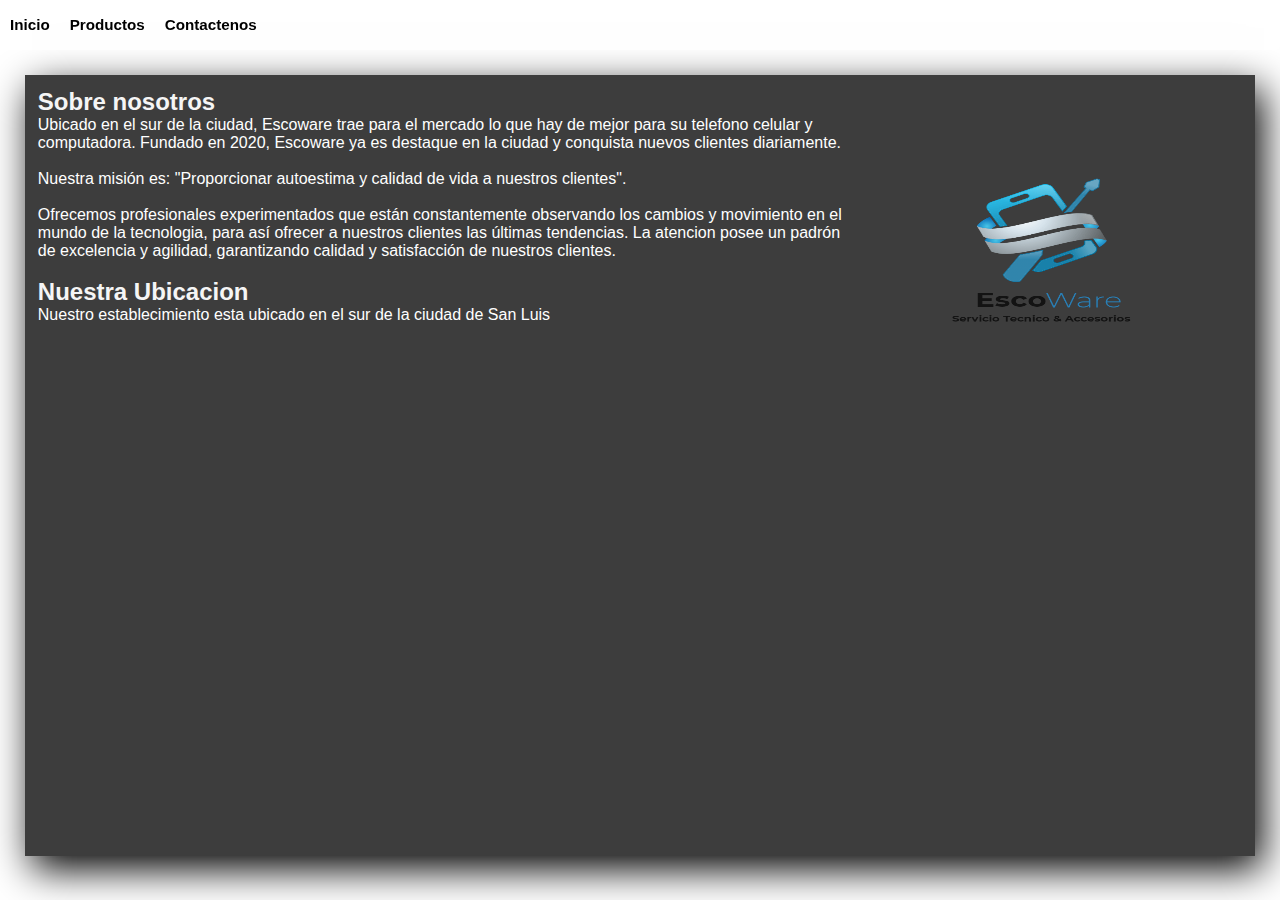
==== index.html @ 3e7f0659 "Initial commit" ====
<!DOCTYPE html>
<html lang="es">
<head>
    <link rel="stylesheet" href="Styles.css"/>
    <meta charset="UTF-8">
    <meta http-equiv="X-UA-Compatible" content="IE=edge">
    <meta name="viewport" content="width=device-width, initial-scale=1.0">
    <title>EscoWare</title>
</head>
<body>
    <div class="titulo">
        <nav>
            <ul>
            <li><a href="index.html"><h2 class="enlace">Inicio</h2></a></li>
            <li><a href="product.html"><h2 class="enlace">Productos</h2></a></li> 
            <li><a href="contact.html"><h2 class="enlace">Contactenos</h2></a></li>    
        </ul>
        </nav>
    </div>
     <div class="Biografia">
            <section id="content">
            <article class="article">
                <h2>Sobre nosotros</h2>
                <img src="/img/logo-escoware.png" width="400" height="273" float="left">
                <p>
                    Ubicado en el sur de la ciudad, Escoware trae para el mercado lo que hay de mejor para su telefono celular y computadora. Fundado en 2020, Escoware ya es destaque en la ciudad y conquista nuevos clientes diariamente.
                </p>
                <br>
                <p>
                    Nuestra misión es: "Proporcionar autoestima y calidad de vida a nuestros clientes".
                </p>
                <br>
                <p>
                    Ofrecemos profesionales experimentados que están constantemente observando los cambios y movimiento en el mundo de la tecnologia, para así ofrecer a nuestros clientes las últimas tendencias. La atencion posee un padrón de excelencia y agilidad, garantizando calidad y satisfacción de nuestros clientes.
                </p>
                <br>
            <h2>Nuestra Ubicacion</h2>
            <p>Nuestro establecimiento esta ubicado en el sur de la ciudad de San Luis</p>
            <div class="mapaContenido">
                <iframe src="https://www.google.com/maps/embed?pb=!1m14!1m12!1m3!1d2097.124603953666!2d-66.34453236698923!3d-33.336845880858746!2m3!1f0!2f0!3f0!3m2!1i1024!2i768!4f13.1!5e0!3m2!1ses-419!2sar!4v1673133781531!5m2!1ses-419!2sar" width="100%" height="450" style="border:0;" allowfullscreen="" loading="lazy" referrerpolicy="no-referrer-when-downgrade"></iframe>
            </div>
             
        </article>
    <script src="app.js"></script>
</body>
</html>
---- Styles.css ----
*{
    margin: 0;
    padding: 0;
    box-sizing: border-box;
    font-family: Arial, Helvetica, sans-serif;
}
.error{
    box-shadow: 6px 13px 37px rgb(255, 7, 7);
}
.form-contact{
    background: rgba(255, 255, 255,0.2);
    border-radius: 5px;
    backdrop-filter: blur(10px);
    width: 350px;
    padding: 30px;
    margin: auto;
    margin-top: 50px; 
    border-radius: 4px;
    color: white;
    box-shadow: 7px 13px 37px black;
}
#consulta{
    width: 100%;
    height: 70px;
}
.final{
    opacity: 0%;
    width: 100%;
    height: 100%;
    background: gray;
    font-size: 20px;
    background: rgba(255, 255, 255,0.2);
    border-radius: 5px;
    backdrop-filter: blur(10px);
    width: 350px;
    padding: 30px;
    margin: auto;
    margin-top: 25px; 
    border-radius: 4px;
    color: white;
    box-shadow: 7px 13px 37px black;
}
.final2{
    opacity: 0%;
    width: 100%;
    height: 100%;
    background: gray;
    font-size: 20px;
    background: rgba(255, 255, 255,0.2);
    border-radius: 5px;
    backdrop-filter: blur(10px);
    width: 350px;
    padding: 30px;
    margin: auto;
    margin-top: 25px; 
    border-radius: 4px;
    color: white;
    box-shadow: 7px 13px 37px black;
}
.botons{
    background-color: black;
}
.form-contact h4{
    color: black;
font-size: 20px;
margin-bottom: 15px;
padding-left: 5%;
}
.form-contact .botons{
    width: 100%;
    padding: 7px;
    margin-top: 10px;
    background: white;
    border: 1px solid black;
}

.botons {
    text-align: center;
    color: black;
    cursor: pointer;
}
.botons:hover{
    text-decoration: underline;
}
.controls{
    width: 100%;
    padding: 8px;
    border-radius: 4px;
    margin-bottom: 5px;
    border: 1px solid black;
    color: black;
}
.controls-consullt{
    width: 100%;
    background: blacks;
    padding: 35px;
    border-radius: 4px;
    margin-bottom: 5px;
    border: 1px solid black;
    color: black;
    padding-left: 3%;
    padding-right: 9px;
    padding-top: 3%;
}
body{
    background-color: #fff; 
}
.titulo{
    width: 100%;
    margin: auto;
    border: 1px rgba(255, 255, 255,0.2);
    text-decoration: none;
    
}
.texto{
    width: 100%;
    text-align: left;
    margin: 0% auto;
    border: 1px solid black;
}
.Biografia{
    background-color: rgb(61, 61, 61);
    box-shadow: 7px 13px 37px black;
    margin: 25px;
    padding: 1% ;
}
.Biografia p{
    text-decoration: none;
}
header{
    background: rgb(61, 61, 61);
    text-align: center;
    color: steelblue;
}
nav ul li{
    float: left;
    list-style: none;
    margin: 10px;
    line-height: 30px;
    display: flex;
    align-items: center;
}
nav{
   background: rgba(255, 255, 255,0.2);
    height: 50px;
    border-radius: 5px;
    backdrop-filter: blur(20px);
}
.Clearfix{
    clear: both;
}
.enlace{
    color: black;
    font-size: 95%;
}
img{
    float: right;
}
p{
    color: rgb(255, 255, 255);
}
h2{
color: whitesmoke;
}
a{
    text-decoration: black;
    color: #ffffff53;
}
a:hover{
    text-decoration: underline;
}

.controles{
    display: flex;
    align-items: center;
    width: 100%;
}

.container-carousel {
    margin-left: 20px;
    position: relative;
    width: 700px;
    height: 400px;
    background-color: #e0e0e0;
    box-shadow: 7px 13px 37px black;
    overflow: hidden;
}

.carruseles{
    width: 400%;
    height: 100%;
    display: flex;
}

.carrusel-section{
    width: calc(100% / 4);
    height: 100%;
    
}

.carrusel-section img {
    width: 100%;
    height: 100%;
    object-fit: cover;

}
.boton-left,
.boton-right {
    height: 30px;
    display: flex;
    position: absolute;
    top: 50%;
    background-color: transparent;
    border-radius: 150%;
    cursor: pointer;
    color: #ffffff81;

}
.boton-left:hover,
.boton-right:hover {
    background-color: #333333d4;
    color: #fff;
}
.boton-left {   
    left: 10px;
}
.boton-right {
    right: 10px;
    transform:rotate(180deg)
}
.contenedor_1{
    padding-top: 50px;
    padding-bottom: 50px;
    justify-content: center;
    display: flex;
}
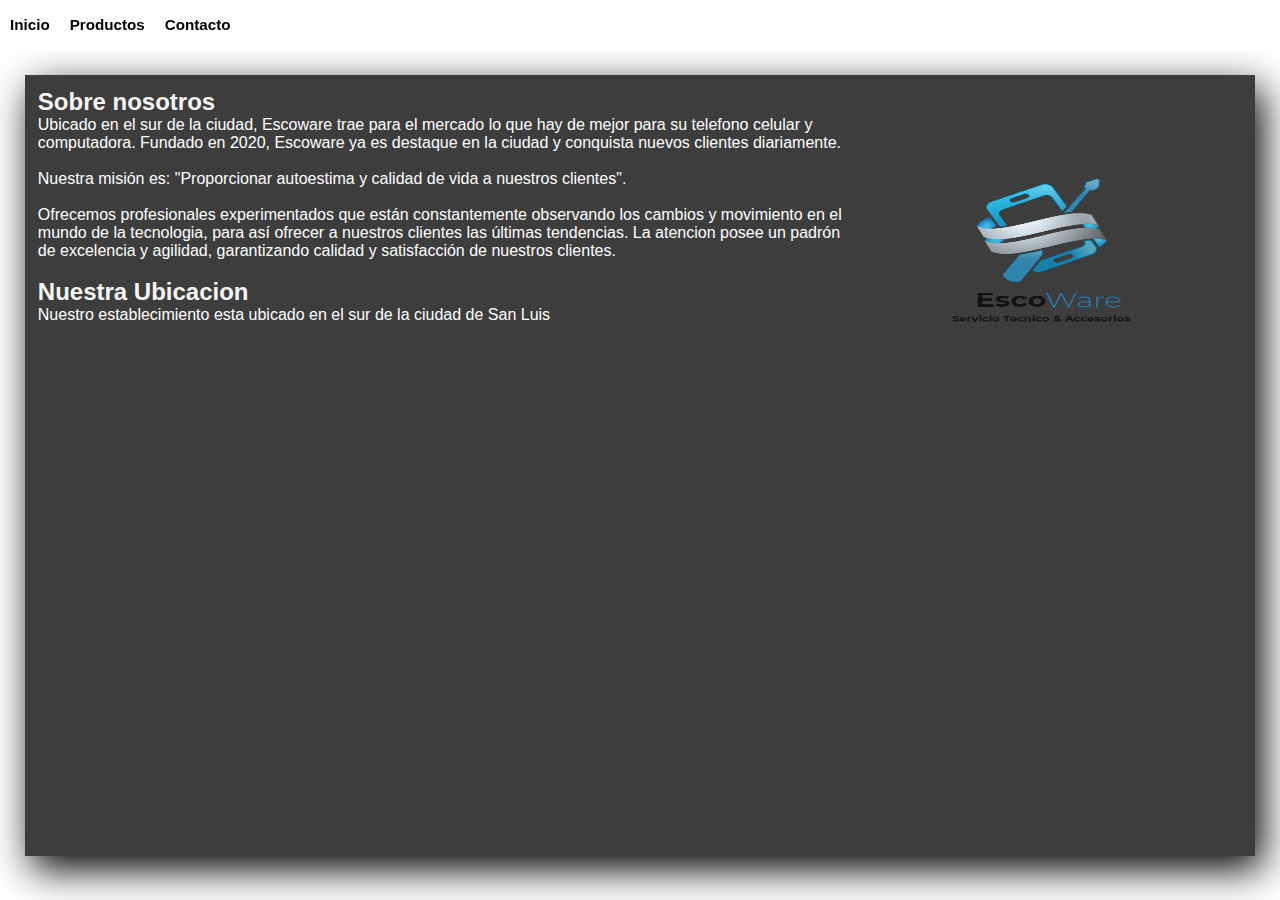
==== commit cf225ddb: "Edit" ====
--- a/index.html
+++ b/index.html
@@ -13,7 +13,7 @@
             <ul>
             <li><a href="index.html"><h2 class="enlace">Inicio</h2></a></li>
             <li><a href="product.html"><h2 class="enlace">Productos</h2></a></li> 
-            <li><a href="contact.html"><h2 class="enlace">Contactenos</h2></a></li>    
+            <li><a href="contact.html"><h2 class="enlace">Contacto</h2></a></li>    
         </ul>
         </nav>
     </div>
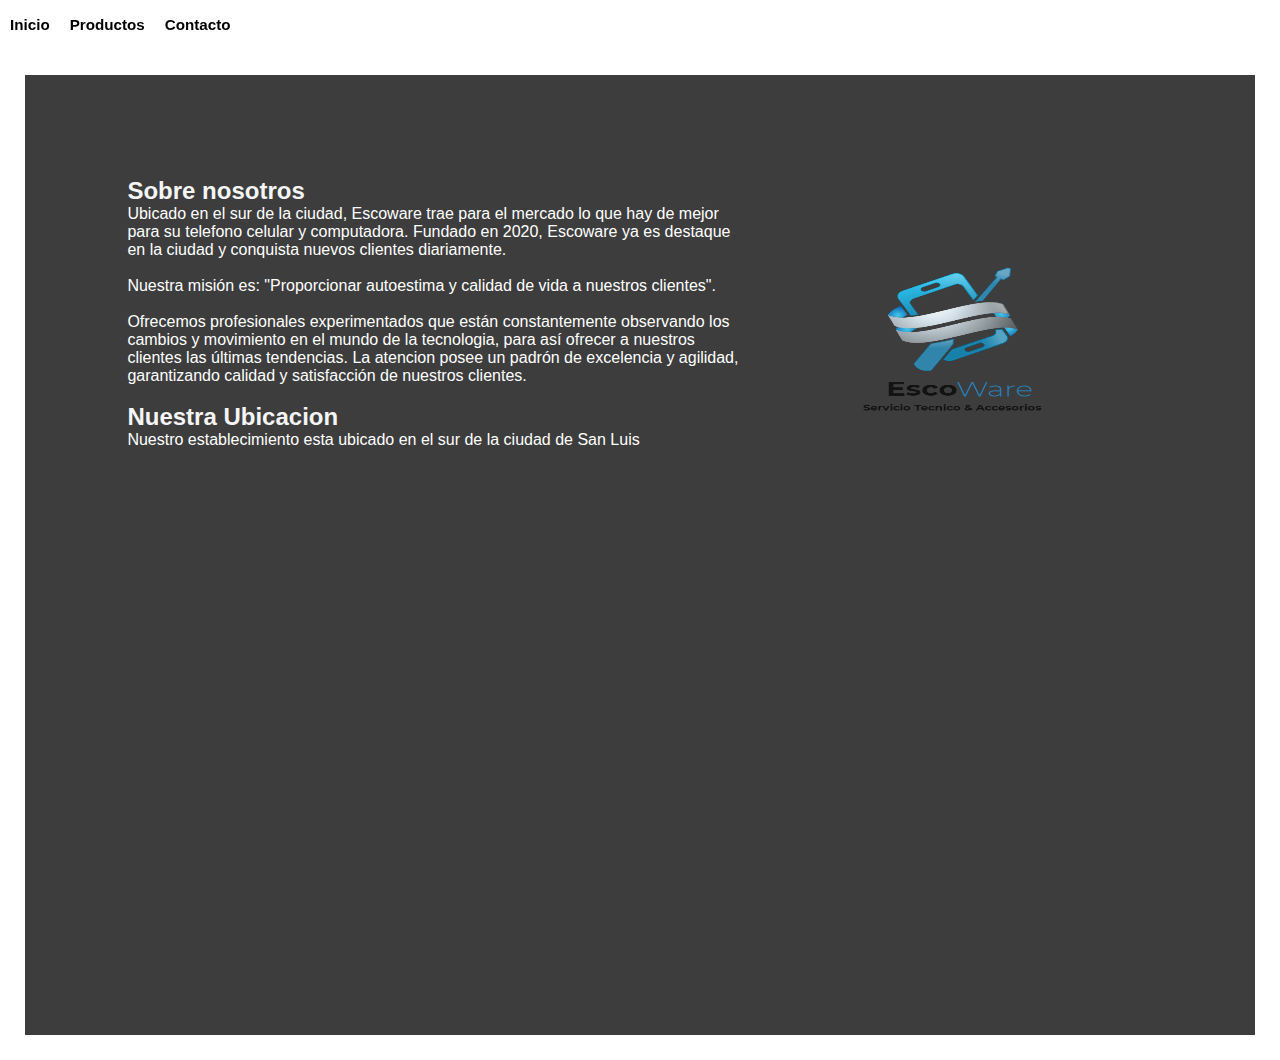
==== commit 6a80897e: "Edit" ====
--- a/index.html
+++ b/index.html
@@ -1,11 +1,11 @@
 <!DOCTYPE html>
 <html lang="es">
 <head>
-    <link rel="stylesheet" href="Styles.css"/>
     <meta charset="UTF-8">
     <meta http-equiv="X-UA-Compatible" content="IE=edge">
     <meta name="viewport" content="width=device-width, initial-scale=1.0">
-    <title>EscoWare</title>
+    <title>EscoWare - Inicio</title>
+    <link rel="stylesheet" href="Styles.css"/>
 </head>
 <body>
     <div class="titulo">
--- a/Styles.css
+++ b/Styles.css
@@ -4,58 +4,18 @@
     box-sizing: border-box;
     font-family: Arial, Helvetica, sans-serif;
 }
-.error{
-    box-shadow: 6px 13px 37px rgb(255, 7, 7);
-}
 .form-contact{
-    background: rgba(255, 255, 255,0.2);
-    border-radius: 5px;
+    background-color: gray;
     backdrop-filter: blur(10px);
     width: 350px;
     padding: 30px;
     margin: auto;
     margin-top: 50px; 
-    border-radius: 4px;
     color: white;
-    box-shadow: 7px 13px 37px black;
 }
 #consulta{
     width: 100%;
-    height: 70px;
-}
-.final{
-    opacity: 0%;
-    width: 100%;
-    height: 100%;
-    background: gray;
-    font-size: 20px;
-    background: rgba(255, 255, 255,0.2);
-    border-radius: 5px;
-    backdrop-filter: blur(10px);
-    width: 350px;
-    padding: 30px;
-    margin: auto;
-    margin-top: 25px; 
-    border-radius: 4px;
-    color: white;
-    box-shadow: 7px 13px 37px black;
-}
-.final2{
-    opacity: 0%;
-    width: 100%;
-    height: 100%;
-    background: gray;
-    font-size: 20px;
-    background: rgba(255, 255, 255,0.2);
-    border-radius: 5px;
-    backdrop-filter: blur(10px);
-    width: 350px;
-    padding: 30px;
-    margin: auto;
-    margin-top: 25px; 
-    border-radius: 4px;
-    color: white;
-    box-shadow: 7px 13px 37px black;
+    height: 90px;
 }
 .botons{
     background-color: black;
@@ -70,17 +30,6 @@
     width: 100%;
     padding: 7px;
     margin-top: 10px;
-    background: white;
-    border: 1px solid black;
-}
-
-.botons {
-    text-align: center;
-    color: black;
-    cursor: pointer;
-}
-.botons:hover{
-    text-decoration: underline;
 }
 .controls{
     width: 100%;
@@ -92,11 +41,9 @@
 }
 .controls-consullt{
     width: 100%;
-    background: blacks;
     padding: 35px;
     border-radius: 4px;
     margin-bottom: 5px;
-    border: 1px solid black;
     color: black;
     padding-left: 3%;
     padding-right: 9px;
@@ -104,13 +51,6 @@
 }
 body{
     background-color: #fff; 
-}
-.titulo{
-    width: 100%;
-    margin: auto;
-    border: 1px rgba(255, 255, 255,0.2);
-    text-decoration: none;
-    
 }
 .texto{
     width: 100%;
@@ -120,9 +60,8 @@
 }
 .Biografia{
     background-color: rgb(61, 61, 61);
-    box-shadow: 7px 13px 37px black;
     margin: 25px;
-    padding: 1% ;
+    padding: 8% ;
 }
 .Biografia p{
     text-decoration: none;
@@ -138,16 +77,11 @@
     margin: 10px;
     line-height: 30px;
     display: flex;
-    align-items: center;
 }
 nav{
-   background: rgba(255, 255, 255,0.2);
     height: 50px;
     border-radius: 5px;
     backdrop-filter: blur(20px);
-}
-.Clearfix{
-    clear: both;
 }
 .enlace{
     color: black;
@@ -182,27 +116,21 @@
     width: 700px;
     height: 400px;
     background-color: #e0e0e0;
-    box-shadow: 7px 13px 37px black;
     overflow: hidden;
 }
-
 .carruseles{
     width: 400%;
     height: 100%;
     display: flex;
 }
-
 .carrusel-section{
     width: calc(100% / 4);
     height: 100%;
-    
 }
-
 .carrusel-section img {
     width: 100%;
     height: 100%;
     object-fit: cover;
-
 }
 .boton-left,
 .boton-right {
@@ -214,23 +142,22 @@
     border-radius: 150%;
     cursor: pointer;
     color: #ffffff81;
+}
 
-}
-.boton-left:hover,
-.boton-right:hover {
-    background-color: #333333d4;
-    color: #fff;
-}
 .boton-left {   
     left: 10px;
+    transform:rotate(180deg)
 }
 .boton-right {
     right: 10px;
-    transform:rotate(180deg)
 }
 .contenedor_1{
     padding-top: 50px;
     padding-bottom: 50px;
     justify-content: center;
     display: flex;
+}
+.error{
+  border-radius: 10px;
+  color: red;
 }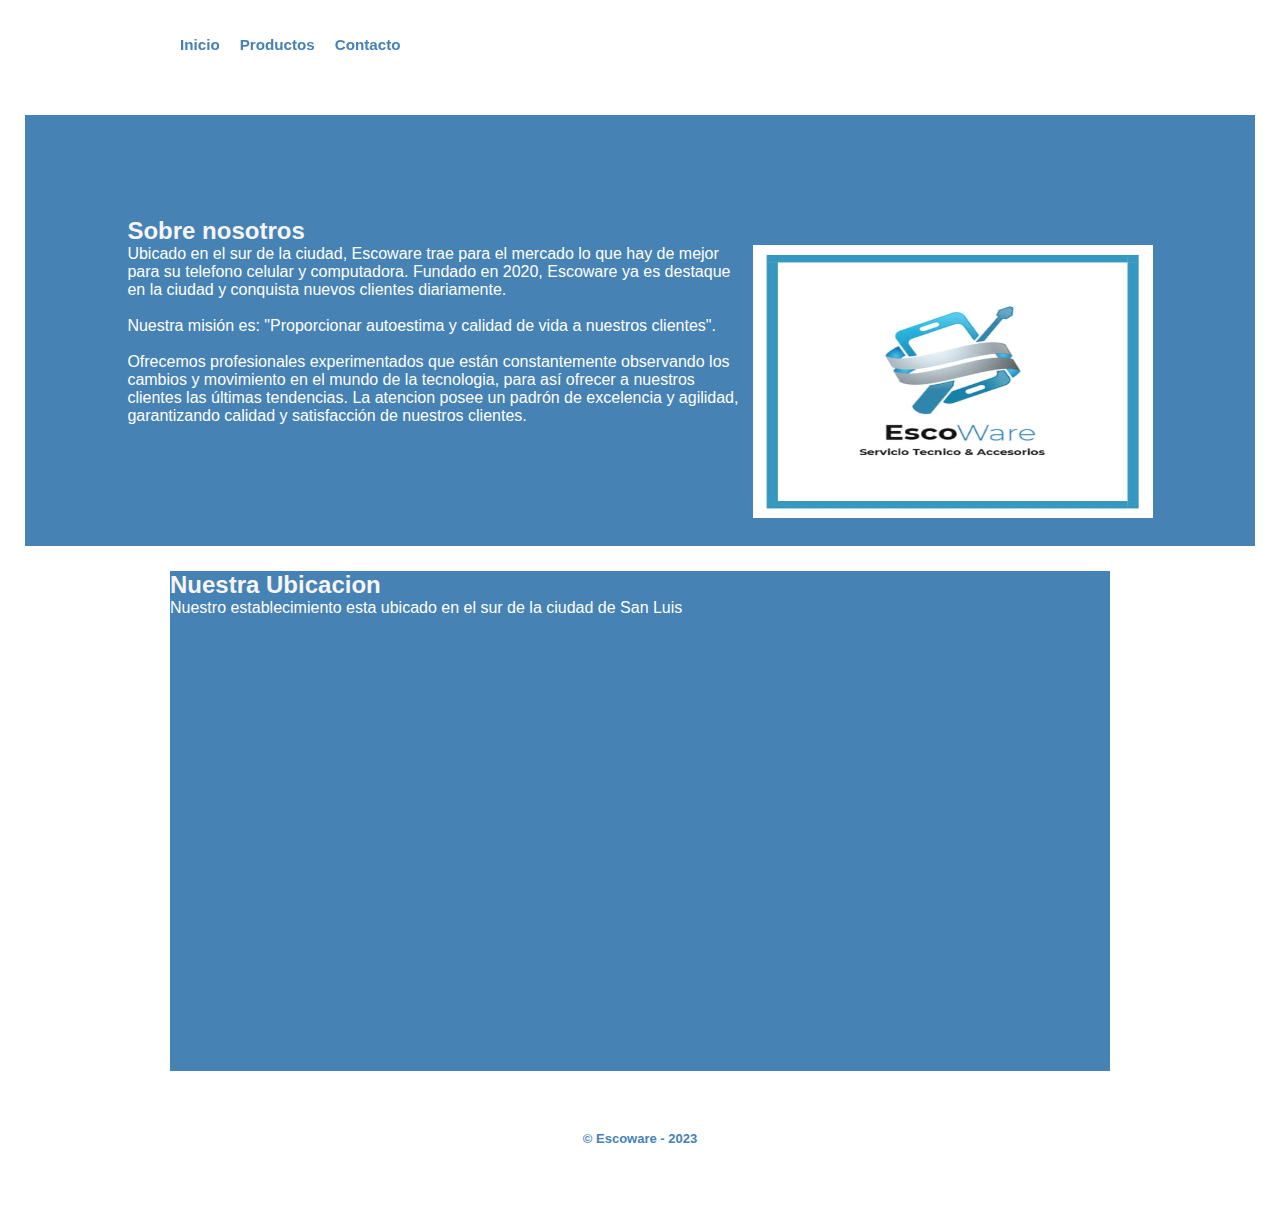
==== commit ad08cd14: "Edit" ====
--- a/index.html
+++ b/index.html
@@ -8,39 +8,42 @@
     <link rel="stylesheet" href="Styles.css"/>
 </head>
 <body>
-    <div class="titulo">
-        <nav>
-            <ul>
-            <li><a href="index.html"><h2 class="enlace">Inicio</h2></a></li>
-            <li><a href="product.html"><h2 class="enlace">Productos</h2></a></li> 
-            <li><a href="contact.html"><h2 class="enlace">Contacto</h2></a></li>    
-        </ul>
-        </nav>
-    </div>
-     <div class="Biografia">
-            <section id="content">
-            <article class="article">
-                <h2>Sobre nosotros</h2>
-                <img src="/img/logo-escoware.png" width="400" height="273" float="left">
-                <p>
-                    Ubicado en el sur de la ciudad, Escoware trae para el mercado lo que hay de mejor para su telefono celular y computadora. Fundado en 2020, Escoware ya es destaque en la ciudad y conquista nuevos clientes diariamente.
-                </p>
-                <br>
-                <p>
-                    Nuestra misión es: "Proporcionar autoestima y calidad de vida a nuestros clientes".
-                </p>
-                <br>
-                <p>
-                    Ofrecemos profesionales experimentados que están constantemente observando los cambios y movimiento en el mundo de la tecnologia, para así ofrecer a nuestros clientes las últimas tendencias. La atencion posee un padrón de excelencia y agilidad, garantizando calidad y satisfacción de nuestros clientes.
-                </p>
-                <br>
+    <header>
+        <div class="titulo">
+            <nav>
+                <ul>
+                    <li><a href="index.html"><h2 class="enlace">Inicio</h2></a></li>
+                    <li><a href="product.html"><h2 class="enlace">Productos</h2></a></li> 
+                    <li><a href="contact.html"><h2 class="enlace">Contacto</h2></a></li>   
+                </ul>            
+            </nav>        
+        </div>
+    </header>
+    <main >
+        <div class="sobreNos">    
+            <h2>Sobre nosotros</h2>
+            <img src="img/escoware_fondo_blanco.jpg" width="400" height="273" float="left"> 
+            <p>
+                Ubicado en el sur de la ciudad, Escoware trae para el mercado lo que hay de mejor para su telefono celular y computadora. Fundado en 2020, Escoware ya es destaque en la ciudad y conquista nuevos clientes diariamente.
+            </p>
+            <br>
+            <p>
+                Nuestra misión es: "Proporcionar autoestima y calidad de vida a nuestros clientes".
+            </p>
+            <br>
+            <p>
+                Ofrecemos profesionales experimentados que están constantemente observando los cambios y movimiento en el mundo de la tecnologia, para así ofrecer a nuestros clientes las últimas tendencias. La atencion posee un padrón de excelencia y agilidad, garantizando calidad y satisfacción de nuestros clientes.
+            </p>
+            <br>
+        </div>
+        <div class="mapaContenido">
             <h2>Nuestra Ubicacion</h2>
             <p>Nuestro establecimiento esta ubicado en el sur de la ciudad de San Luis</p>
-            <div class="mapaContenido">
-                <iframe src="https://www.google.com/maps/embed?pb=!1m14!1m12!1m3!1d2097.124603953666!2d-66.34453236698923!3d-33.336845880858746!2m3!1f0!2f0!3f0!3m2!1i1024!2i768!4f13.1!5e0!3m2!1ses-419!2sar!4v1673133781531!5m2!1ses-419!2sar" width="100%" height="450" style="border:0;" allowfullscreen="" loading="lazy" referrerpolicy="no-referrer-when-downgrade"></iframe>
-            </div>
-             
-        </article>
-    <script src="app.js"></script>
+            <iframe src="https://www.google.com/maps/embed?pb=!1m14!1m12!1m3!1d2097.124603953666!2d-66.34453236698923!3d-33.336845880858746!2m3!1f0!2f0!3f0!3m2!1i1024!2i768!4f13.1!5e0!3m2!1ses-419!2sar!4v1673133781531!5m2!1ses-419!2sar" width="100%" height="450" style="border:0;" allowfullscreen="" loading="lazy" referrerpolicy="no-referrer-when-downgrade"></iframe>
+        </div>
+    </main>    
+    <footer>            
+        <p class="copy">&copy Escoware - 2023</p>
+    </footer>
 </body>
 </html>--- a/Styles.css
+++ b/Styles.css
@@ -4,8 +4,16 @@
     box-sizing: border-box;
     font-family: Arial, Helvetica, sans-serif;
 }
+header{
+    padding: 20px 0;
+}
+.titulo{
+    position: relative;
+    width: 940px;
+    margin: 0 auto;
+}
 .form-contact{
-    background-color: gray;
+    background-color: steelblue;
     backdrop-filter: blur(10px);
     width: 350px;
     padding: 30px;
@@ -22,9 +30,9 @@
 }
 .form-contact h4{
     color: black;
-font-size: 20px;
-margin-bottom: 15px;
-padding-left: 5%;
+    font-size: 20px;
+    margin-bottom: 15px;
+    padding-left: 5%;
 }
 .form-contact .botons{
     width: 100%;
@@ -58,18 +66,13 @@
     margin: 0% auto;
     border: 1px solid black;
 }
-.Biografia{
-    background-color: rgb(61, 61, 61);
+.sobreNos{
+    background-color: steelblue;
     margin: 25px;
     padding: 8% ;
 }
-.Biografia p{
+.sobreNos p{
     text-decoration: none;
-}
-header{
-    background: rgb(61, 61, 61);
-    text-align: center;
-    color: steelblue;
 }
 nav ul li{
     float: left;
@@ -84,7 +87,7 @@
     backdrop-filter: blur(20px);
 }
 .enlace{
-    color: black;
+    color: steelblue;
     font-size: 95%;
 }
 img{
@@ -94,7 +97,7 @@
     color: rgb(255, 255, 255);
 }
 h2{
-color: whitesmoke;
+    color: whitesmoke;
 }
 a{
     text-decoration: black;
@@ -114,7 +117,7 @@
     margin-left: 20px;
     position: relative;
     width: 700px;
-    height: 400px;
+    height: 500px;
     background-color: #e0e0e0;
     overflow: hidden;
 }
@@ -130,7 +133,6 @@
 .carrusel-section img {
     width: 100%;
     height: 100%;
-    object-fit: cover;
 }
 .boton-left,
 .boton-right {
@@ -158,6 +160,33 @@
     display: flex;
 }
 .error{
-  border-radius: 10px;
-  color: red;
+    border: red 2px solid;
+}
+.final{
+    text-align: center;
+    background: steelblue;
+    font-size: 20px;
+    padding: 10px;
+    margin: auto;
+    margin-top: 25px; 
+    color: white;
+}
+.mapa p{
+    margin: 0 0 2em;
+    text-align: center;
+}
+.mapaContenido{
+    width: 940px;
+    margin: 0 auto;
+    background-color: steelblue;
+}
+footer{
+    text-align: center;
+    padding: 40px;
+}
+.copy{
+    color: steelblue;
+    font-weight: bold;
+    font-size: 13px;
+    margin: 20px;
 }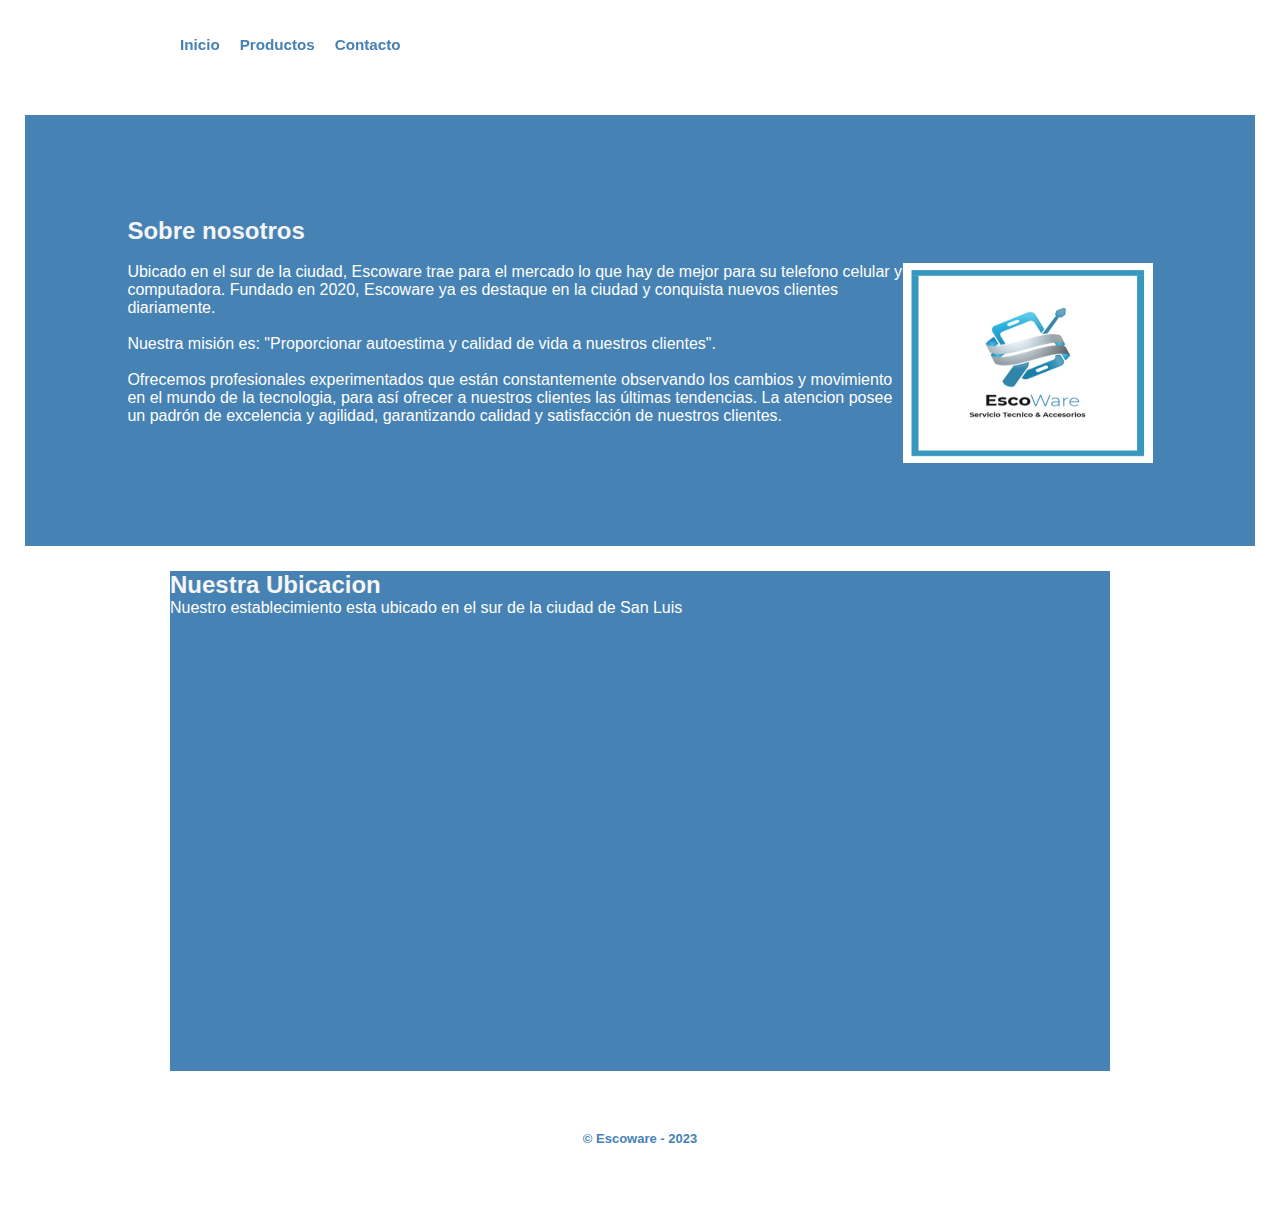
==== commit 088f441d: "Edit" ====
--- a/index.html
+++ b/index.html
@@ -22,7 +22,8 @@
     <main >
         <div class="sobreNos">    
             <h2>Sobre nosotros</h2>
-            <img src="img/escoware_fondo_blanco.jpg" width="400" height="273" float="left"> 
+            <br>
+            <img src="img/escoware_fondo_blanco.jpg" width="250" height="200" float="left"> 
             <p>
                 Ubicado en el sur de la ciudad, Escoware trae para el mercado lo que hay de mejor para su telefono celular y computadora. Fundado en 2020, Escoware ya es destaque en la ciudad y conquista nuevos clientes diariamente.
             </p>
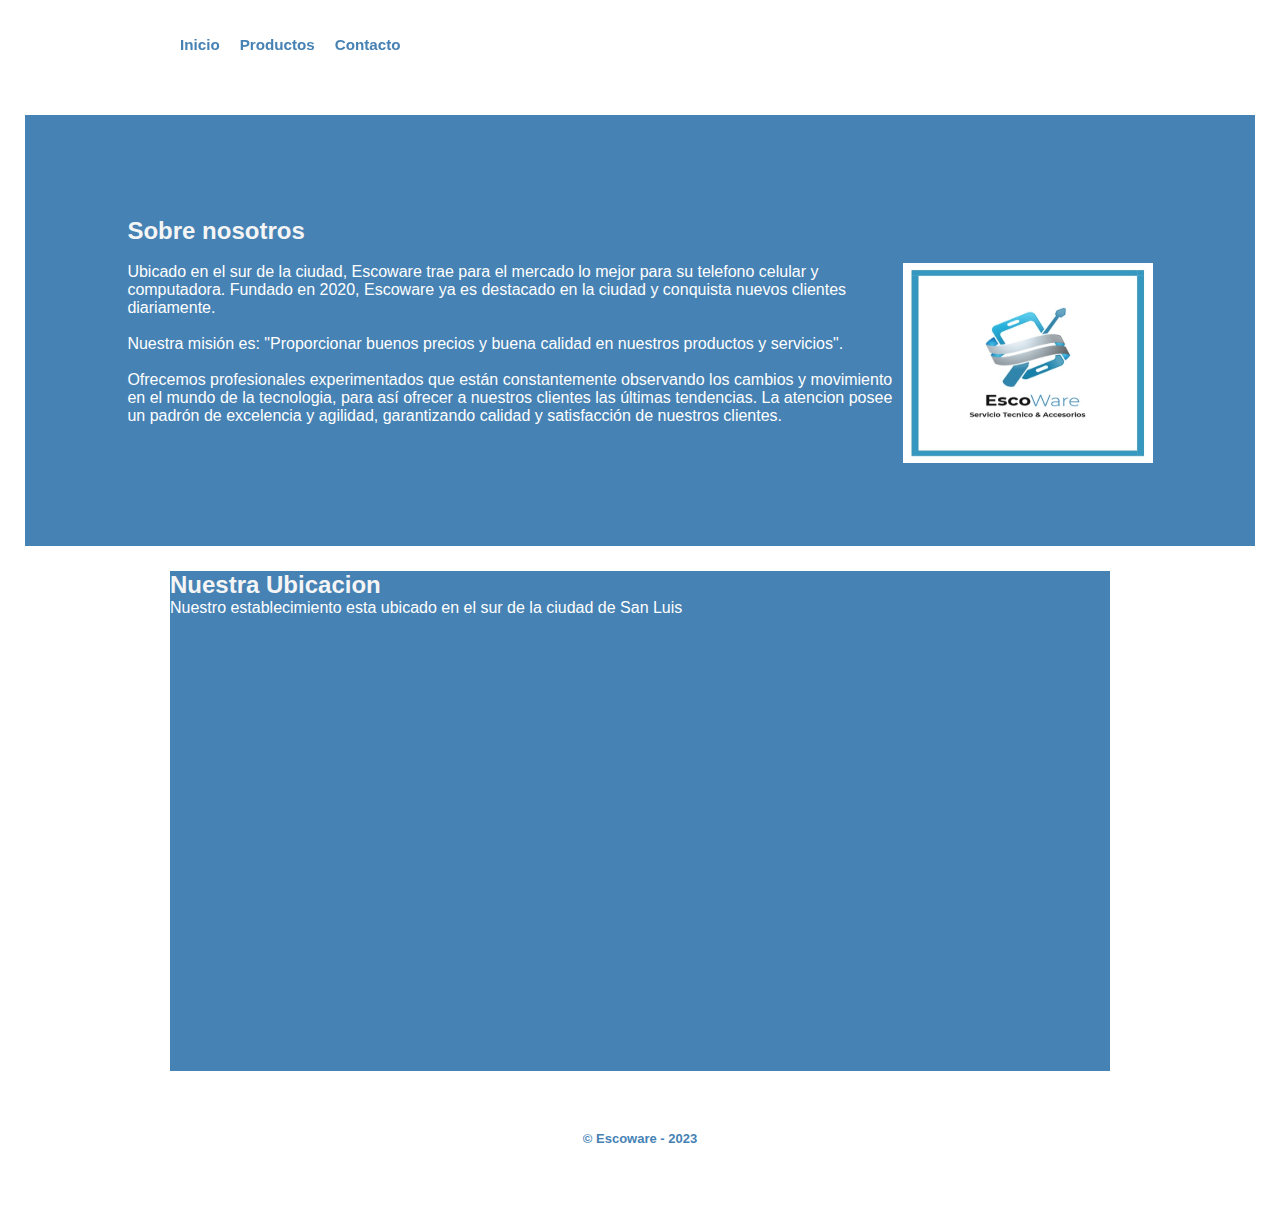
==== commit 1d3ffa2e: "Update index" ====
--- a/index.html
+++ b/index.html
@@ -25,11 +25,11 @@
             <br>
             <img src="img/escoware_fondo_blanco.jpg" width="250" height="200" float="left"> 
             <p>
-                Ubicado en el sur de la ciudad, Escoware trae para el mercado lo que hay de mejor para su telefono celular y computadora. Fundado en 2020, Escoware ya es destaque en la ciudad y conquista nuevos clientes diariamente.
+                Ubicado en el sur de la ciudad, Escoware trae para el mercado lo mejor para su telefono celular y computadora. Fundado en 2020, Escoware ya es destacado en la ciudad y conquista nuevos clientes diariamente.
             </p>
             <br>
             <p>
-                Nuestra misión es: "Proporcionar autoestima y calidad de vida a nuestros clientes".
+                Nuestra misión es: "Proporcionar buenos precios y buena calidad en nuestros productos y servicios".
             </p>
             <br>
             <p>
--- a/Styles.css
+++ b/Styles.css
@@ -116,7 +116,7 @@
 .container-carousel {
     margin-left: 20px;
     position: relative;
-    width: 700px;
+    width: 500px;
     height: 500px;
     background-color: #e0e0e0;
     overflow: hidden;
@@ -125,14 +125,6 @@
     width: 400%;
     height: 100%;
     display: flex;
-}
-.carrusel-section{
-    width: calc(100% / 4);
-    height: 100%;
-}
-.carrusel-section img {
-    width: 100%;
-    height: 100%;
 }
 .boton-left,
 .boton-right {
